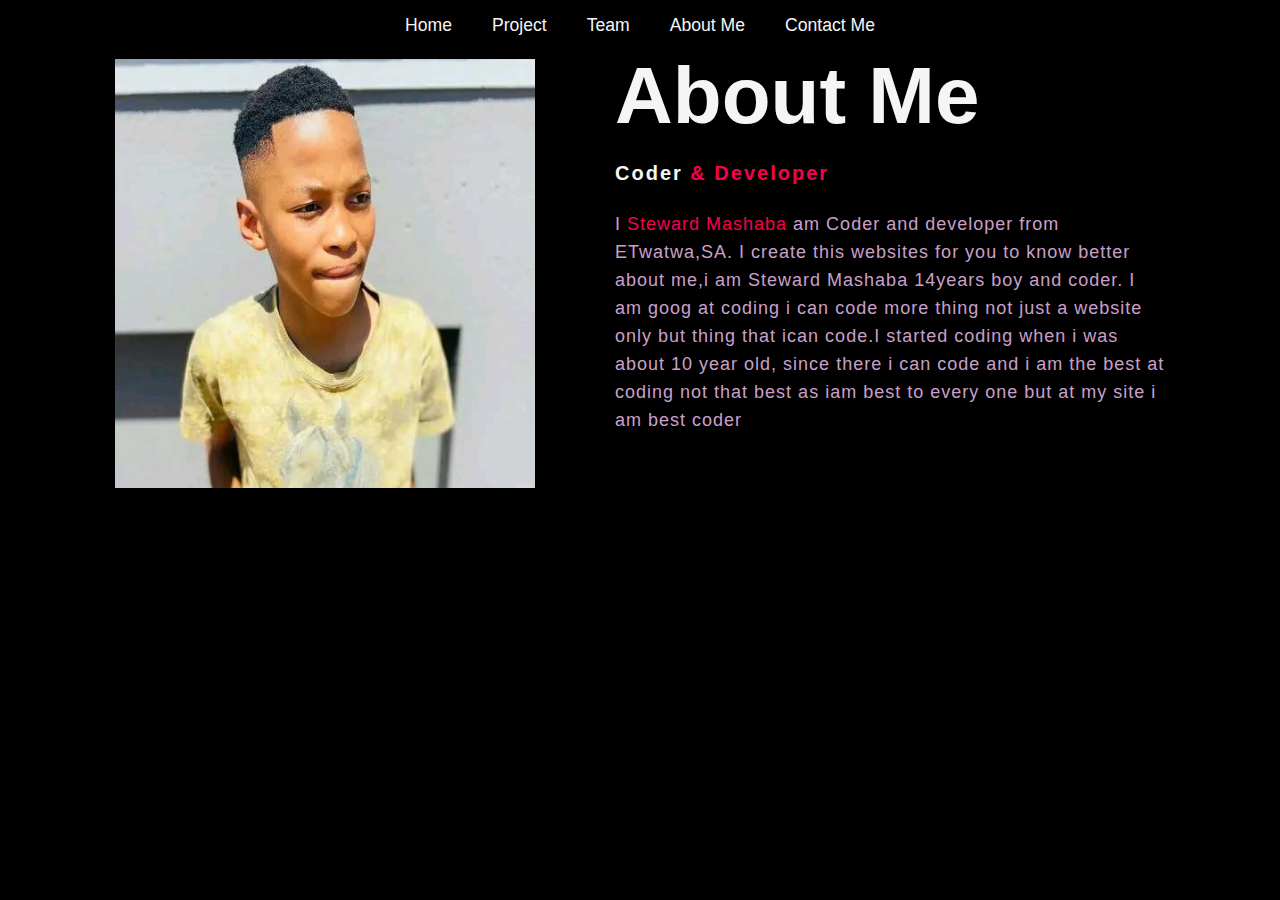
==== About.html @ b7efa92d "Update About.html" ====
<!DOCTYPE html>
<html lang="en">
<head>
    <meta charset="UTF-8">
    <meta name="viewport" content="width=device-width, initial-scale=1.0">
    <title>About Me</title>
    <link rel="stylesheet" href="style.css">


    <nav class="navbar">
        <ul>
         <li><a href="My-Portfolio.html">Home</a></li>
         <li><a href="Project.html">Project</a></li>
         <li><a href="creater.html">Team</a></li>
         <li><a href="About.html">About Me</a></li>
         <li><a href="contact.html">Contact Me</a></li>
        </ul>
     </nav>
 


</head>
<body style="background-color: black;">
    
</body>
</html>
<section class="about3">
    <div class="maiin">
        <img src="doyane.jpg">
        <div class="about-text">
            <h1>About Me</h1>
            <h5>Coder<span> & Developer</span></h5>
            <p>I <span>Steward Mashaba </span> am Coder and developer from ETwatwa,SA. I create this websites for you to know better about me,i am Steward Mashaba 14years boy and coder. I am goog at coding i can code more thing not just a website only but thing that ican code.I started coding when i was about 10 year old, since there i can code and i am the best at coding not that best as iam best to every one but at my site i am best coder</p>
            <buttonb type="buttonb">let's Talk</buttonb>
    
        </div>
    </div>
---- style.css ----
*{
    margin: 0;
    padding: 0;
}

/* navbar */
.navbar{
    display: flex;
    justify-content: center;
    height: 50px;
    align-items: center;
    position:  sticky;
    top: 0;
}
.navbar::before{
    content: "";
    position: absolute;
    background-color: black;
    height: 100%;
    width: 100%;
    z-index: -1;
}
.navbar ul{
    display: flex;
    list-style: none;
}
.navbar ul li{
    font-size: 1.1rem;
}
.navbar ul li a{
    padding: 5px 20px;
    text-decoration: none;
    color: whitesmoke;
}
.navbar ul li a:hover{
 border-bottom: 2px solid rgb(27, 162, 162);
 color: aqua;
}
/* Home Section */
#home{
    display: flex;
    flex-direction: column;
    height: 650px;
    justify-content: center;
    align-items: center;
    background-color: rgba(0, 0, 0, 0.847);
    color: whitesmoke;
}
#home::before{
    content: "";
    position: absolute;
    top: 0;
    left: 0;
    background: url( doyane\ -\ Copy.jpg)no-repeat center/cover;
     height: 700px;
    width: 100%;
    z-index: -1;
    opacity: .8;
}
.heading{
  color: whitesmoke;
  font-size: 3rem;
  font-family: Georgia, 'Times New Roman', Times, serif;
  text-align: center;
  transform: scale(1,1.3);
}



/* about3 */

#about3{
    width: 100;
    padding: 78px 0px;
    background-color: rgb(0, 0, 0);
}
.about3 img{
    height: auto;
    width: 420px;
}
.about-text{
    width: 550px;
}
.maiin{
    width: 1130px;
    max-width: 95%;
    margin: 0 auto;
    display: flex;
    align-items: center;
    justify-content: space-around;
}
.about-text h1{
    color: whitesmoke;
    font-size: 80px;
    text-transform: capitalize;
    margin-bottom: 20px;
}
.about-text h5{
    color: whitesmoke;
    font-size: 20px;
    text-transform: capitalize;
    margin-bottom: 25px;
    letter-spacing: 2px;
}
span{
    color: #f9004d;
}
.about-text p{
    color: #fcfc;
    letter-spacing: 1px;
    line-height: 28px;
    font-size: 18px;
    margin-bottom: 45px;
}












  /* Project Section */
#project{
    display: flex;
    flex-direction: column;
    background-color:  #000000dc;
}
#project h1{
    margin: 60px;
}
.images{
    display: flex;
}
.images img{
    width: 560px;
    height: 300px;
    padding: 10px;
    margin: 10px;
}
.images img:hover{
    background-color: rgb(0, 85, 255);
    cursor: pointer;
}






/* contact */
*{
    margin:0px;
    padding:0px;
    box-sizing: border-box;
    font-family: sans-serif;
}
.contact2{
    min-height: 100vh;
    background-color: #e8f0fe;
    padding: 50px;
    text-align: center;
}
.container{
    max-width: 800px;
    margin:0 auto;
}
.container h2{
    font-size: 36px;
    margin-bottom: 40px;
    color: #333;
}
.contact2-wrapper{
    display: grid;
    grid-template-columns: repeat(2, 1fr);
    grid-gap: 30px;
}
.contact2-form{
    text-align: left;
}
.contact2-form h3{
    font-size: 24px;
    margin-bottom: 20px;
    color: #333;
}
.form-group h3{
    margin-bottom: 20px;
}
input, textarea{
    width: 100%;
    padding: 12px;
    border-radius: 8px;
    background-color: #e8f0fe;
    color: #333;
}
input:focus
textarea:focus{
    outline: none;
    box-shadow: 0 0 8px #bbb;
}
button{
display: inline-block;
padding: 12px 24px;
background-color: #25f42c;
color: #fff;
border: none;
cursor: pointer;
}
button:hover{
    background-color: #45a049;
}
.contact2-info{
    text-align: left;
}
.contact2-info h3{
    font-size: 24px;
    margin-bottom: 20px;
    color: #333;
}
.contact2-info p{
    margin-bottom: 10px;
    color: #555;
}
.contact2-info i{
    color: #4caf50;
    margin-right: 10px;
}
@media screen and (max-width: 768px){
    .container{
        padding: 20px;
    }
    .contact2-wrapper{
        grid-template-columns: 1fr;
         
    }
}





/* Creater Section */
#creater{
    display: flex;
    flex-direction: column;
    background-color: #000000dc;
}
#creater h1{
    margin: 60px;
}
.colums{
    display: grid;
    grid-template-columns: auto auto;
    padding-left: 50px;
}
.box{
height: 200px;
width: 500px;
background-color: rgba(255, 255, 255, 0.1);
border-radius: 20px;
margin: 10px;
}
.box h2{
    color: aqua;
    font-size: 2rem;
    margin-bottom: 40px;
}
.box p{
    color: rgb(250, 250, 250);
    font-size: 1.1rem;
}





*{
    box-sizing: border-box;
}
.my-work{
    border: 1px solid #ccc;
}
.my-work .img{
    width: 100%;
    height: auto;
}
.des{
    padding: 15px;
    text-align: center;
}
.responsive{
    padding: 0 6px;
    float: left;
    width: 25%;
}
@media only screen and (maw-width: 700px){
    .responsive{
        width: 50%;
        margin: 6px 0;
    }
}
@media only screen and (maw-width: 500px){
    .responsive{
        width: 10   0%;
        margin: 6px 0;
    }
}
 *{
    margin: 0px;
    padding: 0px;
    box-sizing: border-box;
    font-family: sans-serif;
}
body{
    background-color: aqua;
}
.team-section{
    margin-top: 75px;
}
.team-tittle{
    font-size: 50px;
    color: #fff;
    text-align: center;
    position: relative;
}
.team-cards{
    width: 85%;
    display: flex;
    justify-content: space-between;
    margin: 20px auto;
}
.team-card{
    background-color: #060721;
    border-radius: 50px;
    box-shadow: 0px 2px 5px rgb(0,0,0, 0.2);
    margin: 0px 20px;
    padding: 20px;
    text-align: center;
    transition: transform 0.6s ease;
    width: calc(33.33% - 20px);
}
.team-card:hover{
    transform: translateY(-12px);
}
.team-image{
    border-radius: 50%;
    height: 130px;
    width: 130px;
    object-fit: cover;
    margin-bottom: 10px;
}
.team-detail{
    color: #fff;
}
.team-detail:hover{
    color: aqua;
}
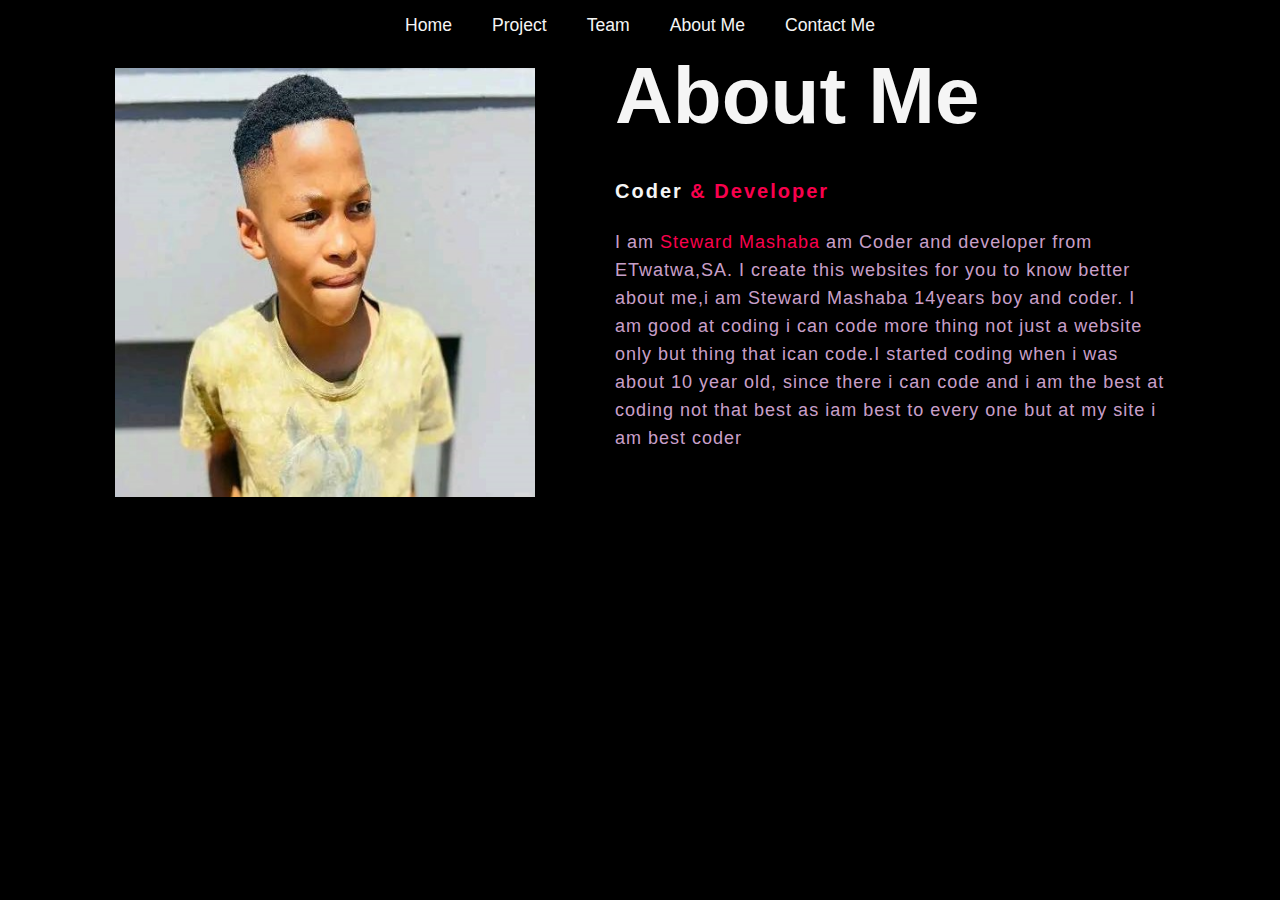
==== commit da3f5875: "Update About.html" ====
--- a/About.html
+++ b/About.html
@@ -9,7 +9,7 @@
 
     <nav class="navbar">
         <ul>
-         <li><a href="My-Portfolio.html">Home</a></li>
+         <li><a href="index.html">Home</a></li>
          <li><a href="Project.html">Project</a></li>
          <li><a href="creater.html">Team</a></li>
          <li><a href="About.html">About Me</a></li>
@@ -28,9 +28,9 @@
     <div class="maiin">
         <img src="doyane.jpg">
         <div class="about-text">
-            <h1>About Me</h1>
+            <h1>About Me</h1>i
             <h5>Coder<span> & Developer</span></h5>
-            <p>I <span>Steward Mashaba </span> am Coder and developer from ETwatwa,SA. I create this websites for you to know better about me,i am Steward Mashaba 14years boy and coder. I am goog at coding i can code more thing not just a website only but thing that ican code.I started coding when i was about 10 year old, since there i can code and i am the best at coding not that best as iam best to every one but at my site i am best coder</p>
+            <p>I am <span>Steward Mashaba </span> am Coder and developer from ETwatwa,SA. I create this websites for you to know better about me,i am Steward Mashaba 14years boy and coder. I am good at coding i can code more thing not just a website only but thing that ican code.I started coding when i was about 10 year old, since there i can code and i am the best at coding not that best as iam best to every one but at my site i am best coder</p>
             <buttonb type="buttonb">let's Talk</buttonb>
     
         </div>
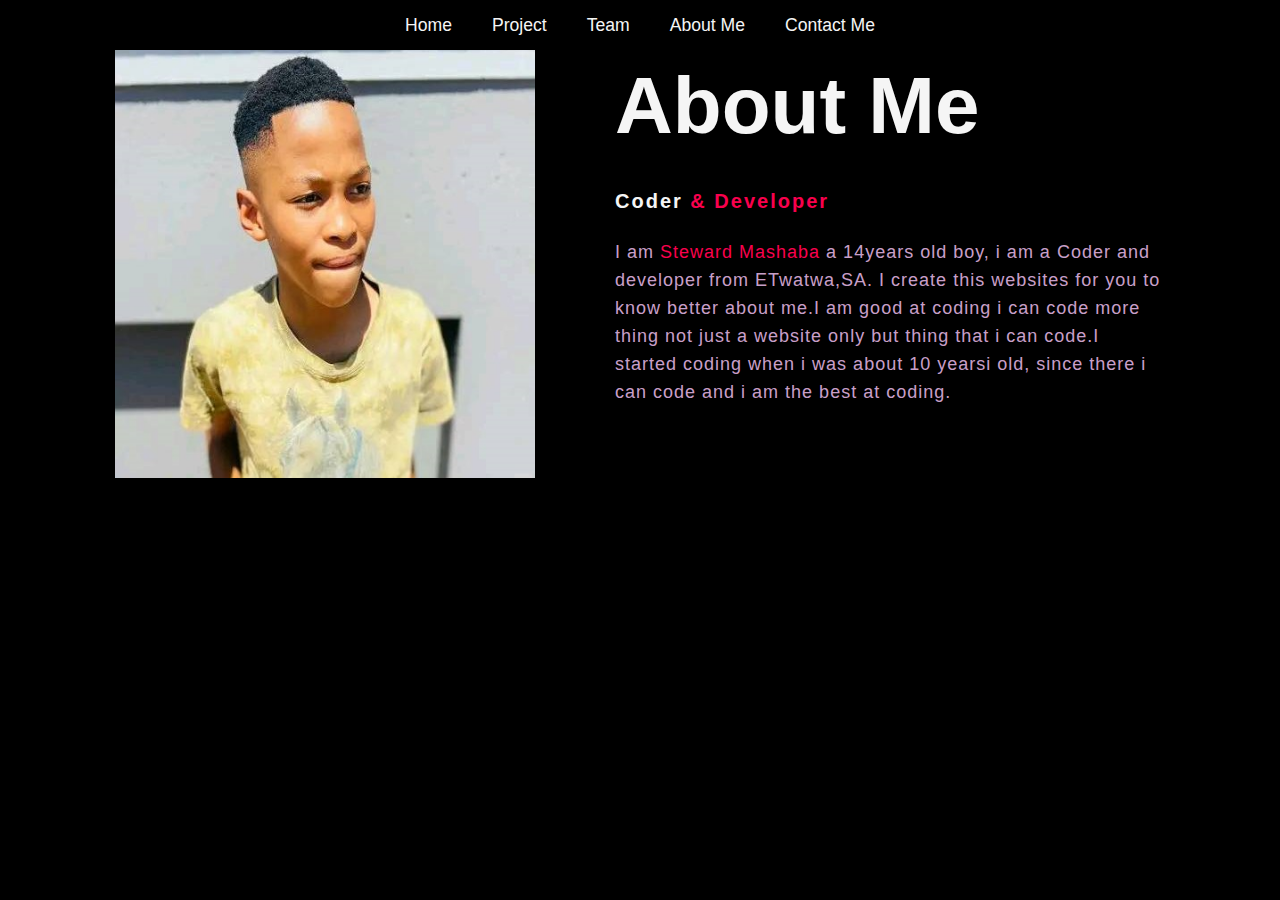
==== commit 60960c7d: "Update About.html" ====
--- a/About.html
+++ b/About.html
@@ -30,7 +30,7 @@
         <div class="about-text">
             <h1>About Me</h1>i
             <h5>Coder<span> & Developer</span></h5>
-            <p>I am <span>Steward Mashaba </span> am Coder and developer from ETwatwa,SA. I create this websites for you to know better about me,i am Steward Mashaba 14years boy and coder. I am good at coding i can code more thing not just a website only but thing that ican code.I started coding when i was about 10 year old, since there i can code and i am the best at coding not that best as iam best to every one but at my site i am best coder</p>
+            <p>I am <span>Steward Mashaba </span>a 14years old boy, i am a Coder and developer from ETwatwa,SA. I create this websites for you to know better about me.I am good at coding i can code more thing not just a website only but thing that i can code.I started coding when i was about 10 yearsi old, since there i can code and i am the best at coding.</p>
             <buttonb type="buttonb">let's Talk</buttonb>
     
         </div>
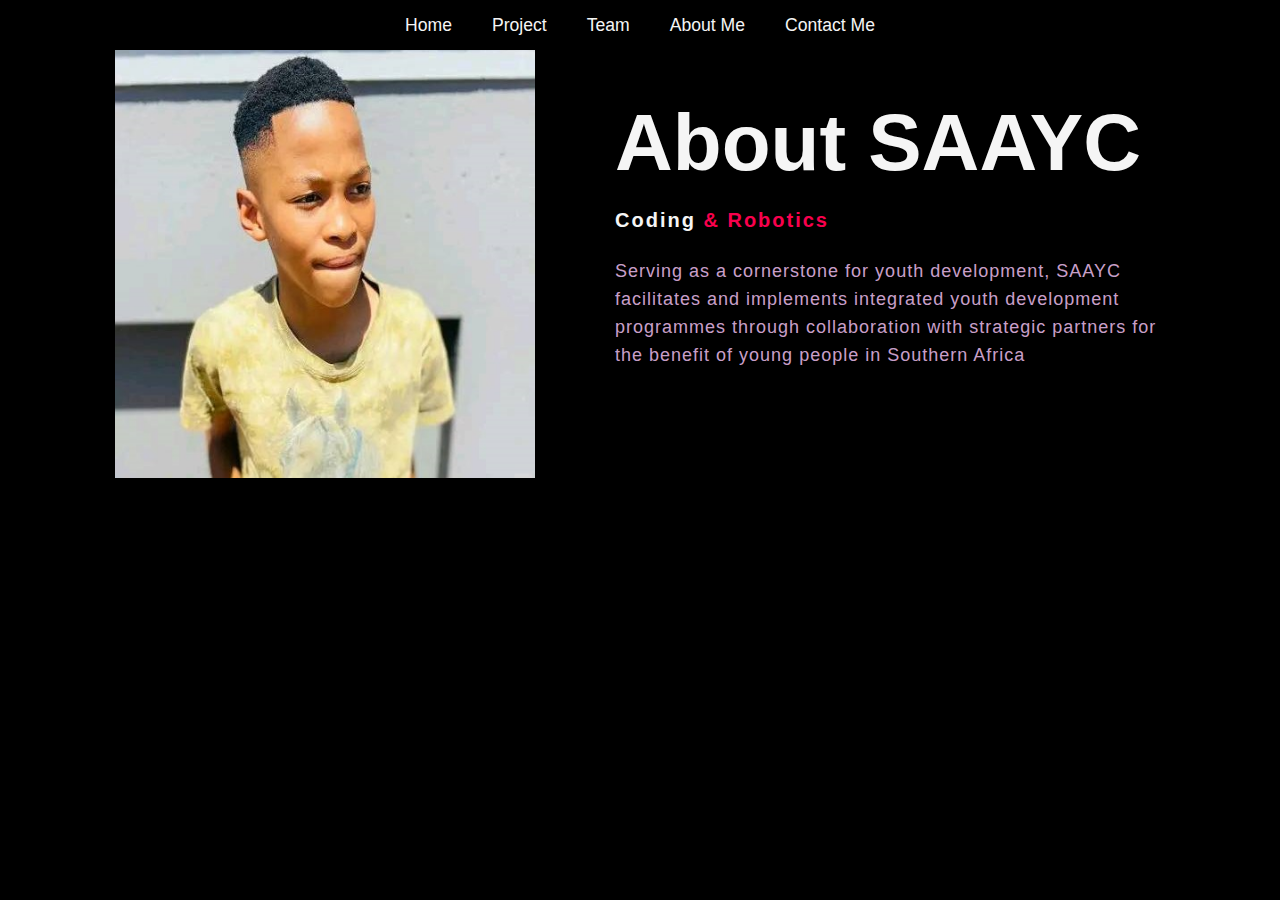
==== commit c9de0740: "Hekllo" ====
--- a/About.html
+++ b/About.html
@@ -5,13 +5,14 @@
     <meta name="viewport" content="width=device-width, initial-scale=1.0">
     <title>About Me</title>
     <link rel="stylesheet" href="style.css">
+    <link rel="icon" href="about.icon.png">
 
 
     <nav class="navbar">
         <ul>
          <li><a href="index.html">Home</a></li>
          <li><a href="Project.html">Project</a></li>
-         <li><a href="creater.html">Team</a></li>
+         <li><a href="Team.html">Team</a></li>
          <li><a href="About.html">About Me</a></li>
          <li><a href="contact.html">Contact Me</a></li>
         </ul>
@@ -28,10 +29,11 @@
     <div class="maiin">
         <img src="doyane.jpg">
         <div class="about-text">
-            <h1>About Me</h1>i
-            <h5>Coder<span> & Developer</span></h5>
-            <p>I am <span>Steward Mashaba </span>a 14years old boy, i am a Coder and developer from ETwatwa,SA. I create this websites for you to know better about me.I am good at coding i can code more thing not just a website only but thing that i can code.I started coding when i was about 10 yearsi old, since there i can code and i am the best at coding.</p>
+            <h1>About SAAYC</h1>
+            <h5>Coding<span> & Robotics</span></h5>
+            <p>Serving as a cornerstone for youth development, SAAYC facilitates and implements integrated youth development programmes through collaboration with strategic partners for the benefit of young people in Southern Africa</p>
             <buttonb type="buttonb">let's Talk</buttonb>
     
         </div>
     </div>
+    <audio autoplay="" loop="" src="videoplayback (3).mp4"></audio>